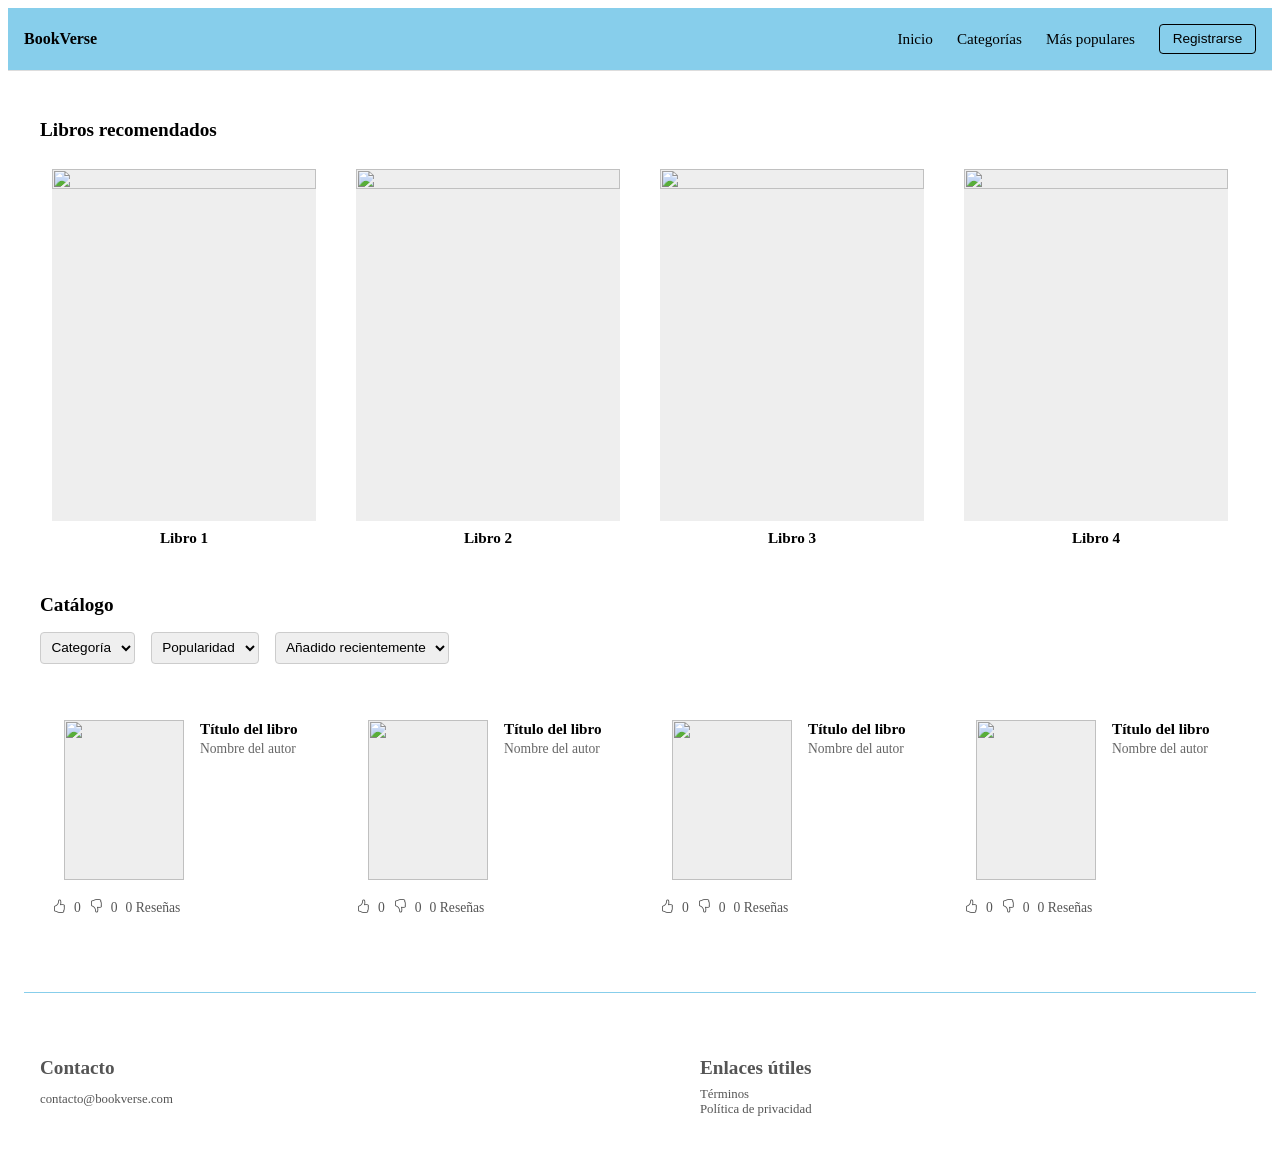
==== app/public/views/home/index.html @ d07b4477 "Diseño del home y perfil del admin" ====
<!DOCTYPE html>
<html lang="es">
<head>
    <meta charset="UTF-8">
    <title>BookVerse - Inicio</title>
    <link rel="stylesheet" href="/app/public/css/style.css">
    <link rel="stylesheet" href="https://cdn.jsdelivr.net/npm/bootstrap-icons@1.10.5/font/bootstrap-icons.css">

</head>
<body>

    <nav>
        <div class="brand"><strong>BookVerse</strong></div>
        <div class="nav-links">
        <a href="#">Inicio</a>
        <a href="#">Categorías</a>
        <a href="#">Más populares</a>
        <button class="btn">Registrarse</button>
        </div>
    </nav>

    <main>
        <h2>Libros recomendados</h2>
        <div class="grid grid-3">
        <div class="card"><img src="" alt=""><div class="card-title">Libro 1</div></div>
        <div class="card"><img src="" alt=""><div class="card-title">Libro 2</div></div>
        <div class="card"><img src="" alt=""><div class="card-title">Libro 3</div></div>
        <div class="card"><img src="" alt=""><div class="card-title">Libro 4</div></div>
        </div>

        <h2>Catálogo</h2>
        <div class="filters">
        <select><option>Categoría</option></select>
        <select><option>Popularidad</option></select>
        <select><option>Añadido recientemente</option></select>
        </div>

        <div class="grid grid-4">
        <!-- Repite esta tarjeta por cada libro -->
        <div class="card">
            <div class="card horizontal-card">
                <img src="" alt="">
                <div class="card-info">
                    <div class="card-title">Título del libro</div>
                    <div class="card-author">Nombre del autor</div>
                </div>
            </div>
            <div class="card-meta">
                <i class="bi bi-hand-thumbs-up"></i> 0
                <i class="bi bi-hand-thumbs-down"></i> 0
                <span>0 Reseñas</span>
            </div>
        </div>
        <div class="card">
            <div class="card horizontal-card">
                <img src="" alt="">
                <div class="card-info">
                    <div class="card-title">Título del libro</div>
                    <div class="card-author">Nombre del autor</div>
                </div>
            </div>
            <div class="card-meta">
                <i class="bi bi-hand-thumbs-up"></i> 0
                <i class="bi bi-hand-thumbs-down"></i> 0
                <span>0 Reseñas</span>
            </div>
        </div>
        <div class="card">
            <div class="card horizontal-card">
                <img src="" alt="">
                <div class="card-info">
                    <div class="card-title">Título del libro</div>
                    <div class="card-author">Nombre del autor</div>
                </div>
            </div>
            <div class="card-meta">
                <i class="bi bi-hand-thumbs-up"></i> 0
                <i class="bi bi-hand-thumbs-down"></i> 0
                <span>0 Reseñas</span>
            </div>
        </div>
        <div class="card">
            <div class="card horizontal-card">
                <img src="" alt="">
                <div class="card-info">
                    <div class="card-title">Título del libro</div>
                    <div class="card-author">Nombre del autor</div>
                </div>
            </div>
            <div class="card-meta">
                <i class="bi bi-hand-thumbs-up"></i> 0
                <i class="bi bi-hand-thumbs-down"></i> 0
                <span>0 Reseñas</span>
            </div>
        </div>

        <!-- Más tarjetas... -->
        </div>
    </main>

    <footer>
        <div>
        <h2>Contacto</h2>
        <p>contacto@bookverse.com</p>
        </div>
        <div>
        <h2>Enlaces útiles</h2>
        <a href="#">Términos</a><br>
        <a href="#">Política de privacidad</a>
        </div>
    </footer>

</body>
</html>
</html>
---- app/public/css/style.css ----
ody {
    font-family: -apple-system, BlinkMacSystemFont, 'Segoe UI', Roboto, sans-serif;
    margin: 0;
    padding: 0;
    background-color: #fff;
    color: #111;
}

header, main, footer {
    max-width: 1200px;
    margin: auto;
    padding: 1rem;
}

    /* NAV */
nav {
    display: flex;
    justify-content: space-between;
    align-items: center;
    padding: 1rem;
    border-bottom: 1px solid #ddd;
    background-color:skyblue;
}

.nav-links {
    display: flex;
    gap: 1.5rem;
    align-items: center;
}

.nav-links a {
    text-decoration: none;
    color: #000;
    font-size: 0.95rem;
}

.btn {
    padding: 0.4rem 0.8rem;
    border: 1px solid #000;
    background: transparent;
    border-radius: 4px;
    font-size: 0.85rem;
    cursor: pointer;
}

    /* SECTIONS */
h2 {
    font-size: 1.2rem;
    margin-top: 2rem;
    margin-bottom: 1rem;
}

.grid {
    display: grid;
    gap: 1rem;
}

.grid-3 {
    grid-template-columns: repeat(auto-fill, minmax(260px, 1fr));
}

.grid-4 {
    grid-template-columns: repeat(auto-fill, minmax(240px, 1fr));
}

.card {
    /*border: 1px solid #ddd;*/
    border: none;
    padding: 0.75rem;
    text-align: center;
}

.card img {
    width: 100%;
    aspect-ratio: 3 / 4;
    background-color: #eee;
    object-fit: cover;
    margin-bottom: 0.5rem;
}

.card-title {
    font-weight: bold;
    align-items: flex-end;
    font-size: 0.95rem;
    margin-bottom: 0.2rem;
}

.card-author {
    font-size: 0.85rem;
    color: #666;
    margin-bottom: 0.4rem;
}

.card-meta {
    display: flex;
    align-items: center;
    gap: 0.5rem;
    font-size: 0.85rem;
    color: #555;
}


.filters {
    display: flex;
    align-items: flex-end;
    gap: 1rem;
    margin: 1rem 0 2rem;
}

.filters select {
    padding: 0.4rem;
    font-size: 0.85rem;
    border: 1px solid #ccc;
    border-radius: 4px;
}

    footer {
    border-top: 1px solid skyblue;
    display: flex;
    justify-content: space-between;
    font-size: 0.8rem;
    color: #555;
    padding: 2rem 1rem;
    margin-top: 3rem;
}

footer div {
    width: 45%;
    
}

footer h2 {
    margin-bottom: 0.5rem;
    font-weight: bold;
    
}

footer a {
    color: #555;
    text-decoration: none;
}

/* Tarjetas horizontales (solo para catálogo) */
.horizontal-card {
    display: flex;
    align-items: flex-start;
    gap: 1rem;
    text-align: left;
    border: none;
}

.horizontal-card img {
    width: 120px;
    height: 160px;
    object-fit: cover;
    background-color: #eee;
    flex-shrink: 0;
}

.card-info {
    display: flex;
    flex-direction: column;
    justify-content: space-between;
}
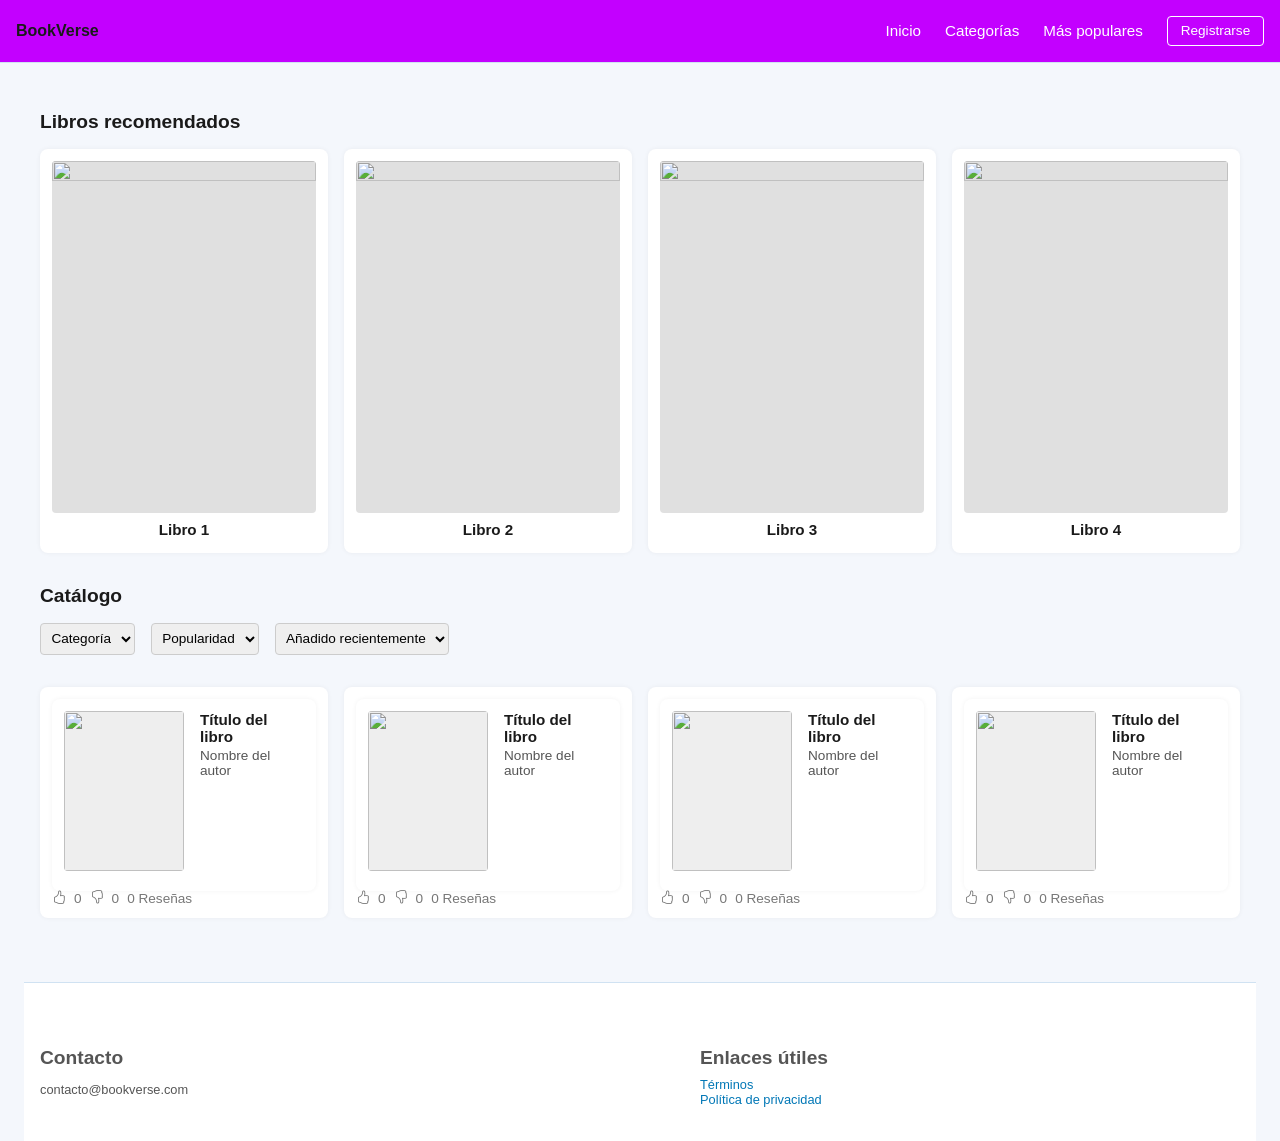
==== commit 35431f4f: "se agrego vista del libro detallada" ====
--- a/app/public/views/home/index.html
+++ b/app/public/views/home/index.html
@@ -15,18 +15,30 @@
         <a href="#">Inicio</a>
         <a href="#">Categorías</a>
         <a href="#">Más populares</a>
-        <button class="btn">Registrarse</button>
+        <a href="../login/login.html">
+            <button class="btn">Registrarse</button>
+        </a>
         </div>
     </nav>
 
     <main>
         <h2>Libros recomendados</h2>
         <div class="grid grid-3">
-        <div class="card"><img src="" alt=""><div class="card-title">Libro 1</div></div>
-        <div class="card"><img src="" alt=""><div class="card-title">Libro 2</div></div>
-        <div class="card"><img src="" alt=""><div class="card-title">Libro 3</div></div>
-        <div class="card"><img src="" alt=""><div class="card-title">Libro 4</div></div>
+        <div class="card"><img src="" alt=""><div class="card-title" onclick="abrirModal()" style="cursor:pointer;">
+            Libro 1
+        </div></div>
+        <div class="card"><img src="" alt=""><div class="card-title" onclick="abrirModal()" style="cursor:pointer;">
+            Libro 2
+        </div></div>
+        <div class="card"><img src="" alt=""><div class="card-title" onclick="abrirModal()" style="cursor:pointer;">
+            Libro 3
+        </div></div>
+        <div class="card"><img src="" alt=""><div class="card-title" onclick="abrirModal()" style="cursor:pointer;">
+            Libro 4
+        </div></div>
         </div>
+<!-- Contenedor donde cargaremos el modal -->
+<div id="contenedorModal" style="display:none; position:fixed; top:0; left:0; width:100%; height:100%; background-color: rgba(0,0,0,0.5); z-index:999; overflow:auto;"></div>
 
         <h2>Catálogo</h2>
         <div class="filters">
@@ -110,6 +122,39 @@
         </div>
     </footer>
 
+
+<script>
+    function abrirModal() {
+        fetch('../admin/vistalibro/index.html')
+            .then(response => response.text())
+            .then(html => {
+                const contenedor = document.getElementById('contenedorModal');
+                contenedor.innerHTML = html;
+                contenedor.style.display = 'block';
+
+                // Agregar listener para cerrar modal (botón x)
+                document.getElementById('cerrarModalBtn').addEventListener('click', cerrarModal);
+
+                // Cerrar modal si clic fuera del contenido
+                contenedor.addEventListener('click', function(event) {
+                    if (event.target === contenedor) {
+                        cerrarModal();
+                    }
+                });
+            })
+            .catch(err => {
+                console.error('Error cargando modal:', err);
+            });
+    }
+
+    function cerrarModal() {
+        const contenedor = document.getElementById('contenedorModal');
+        contenedor.style.display = 'none';
+        contenedor.innerHTML = '';  // Limpiar contenido
+    }
+</script>
+
+
 </body>
 </html>
-</html>
+
--- a/app/public/css/style.css
+++ b/app/public/css/style.css
@@ -1,9 +1,9 @@
-ody {
+body {
     font-family: -apple-system, BlinkMacSystemFont, 'Segoe UI', Roboto, sans-serif;
     margin: 0;
     padding: 0;
-    background-color: #fff;
-    color: #111;
+    background-color: #f4f7fc; /* Fondo claro moderno */
+    color: #1a1a1a;
 }
 
 header, main, footer {
@@ -12,14 +12,14 @@
     padding: 1rem;
 }
 
-    /* NAV */
+/* NAV */
 nav {
     display: flex;
     justify-content: space-between;
     align-items: center;
     padding: 1rem;
-    border-bottom: 1px solid #ddd;
-    background-color:skyblue;
+    border-bottom: 1px solid #d0e2f2;
+    background-color: #c300ff; /* Azul principal (coherente con login) */
 }
 
 .nav-links {
@@ -30,20 +30,26 @@
 
 .nav-links a {
     text-decoration: none;
-    color: #000;
+    color: #fff; /* Blanco para contraste con fondo azul */
     font-size: 0.95rem;
 }
 
 .btn {
     padding: 0.4rem 0.8rem;
-    border: 1px solid #000;
+    border: 1px solid #fff;
     background: transparent;
+    color: #fff;
     border-radius: 4px;
     font-size: 0.85rem;
     cursor: pointer;
+    transition: background 0.3s ease;
 }
 
-    /* SECTIONS */
+.btn:hover {
+    background: #0096c7;
+}
+
+/* SECTIONS */
 h2 {
     font-size: 1.2rem;
     margin-top: 2rem;
@@ -64,30 +70,32 @@
 }
 
 .card {
-    /*border: 1px solid #ddd;*/
     border: none;
     padding: 0.75rem;
     text-align: center;
+    background-color: #ffffff;
+    box-shadow: 0 0 5px rgba(0, 0, 0, 0.05);
+    border-radius: 8px;
 }
 
 .card img {
     width: 100%;
     aspect-ratio: 3 / 4;
-    background-color: #eee;
+    background-color: #e0e0e0;
     object-fit: cover;
     margin-bottom: 0.5rem;
+    border-radius: 4px;
 }
 
 .card-title {
     font-weight: bold;
-    align-items: flex-end;
     font-size: 0.95rem;
     margin-bottom: 0.2rem;
 }
 
 .card-author {
     font-size: 0.85rem;
-    color: #666;
+    color: #555;
     margin-bottom: 0.4rem;
 }
 
@@ -96,9 +104,8 @@
     align-items: center;
     gap: 0.5rem;
     font-size: 0.85rem;
-    color: #555;
+    color: #777;
 }
-
 
 .filters {
     display: flex;
@@ -114,8 +121,10 @@
     border-radius: 4px;
 }
 
-    footer {
-    border-top: 1px solid skyblue;
+/* FOOTER */
+footer {
+    border-top: 1px solid #d0e2f2;
+    background-color: #ffffff;
     display: flex;
     justify-content: space-between;
     font-size: 0.8rem;
@@ -126,17 +135,15 @@
 
 footer div {
     width: 45%;
-    
 }
 
 footer h2 {
     margin-bottom: 0.5rem;
     font-weight: bold;
-    
 }
 
 footer a {
-    color: #555;
+    color: #0077b6;
     text-decoration: none;
 }
 
@@ -147,6 +154,10 @@
     gap: 1rem;
     text-align: left;
     border: none;
+    background-color: #fff;
+    box-shadow: 0 0 5px rgba(0, 0, 0, 0.05);
+    padding: 0.75rem;
+    border-radius: 8px;
 }
 
 .horizontal-card img {
@@ -155,6 +166,7 @@
     object-fit: cover;
     background-color: #eee;
     flex-shrink: 0;
+    border-radius: 4px;
 }
 
 .card-info {
@@ -162,4 +174,3 @@
     flex-direction: column;
     justify-content: space-between;
 }
-
